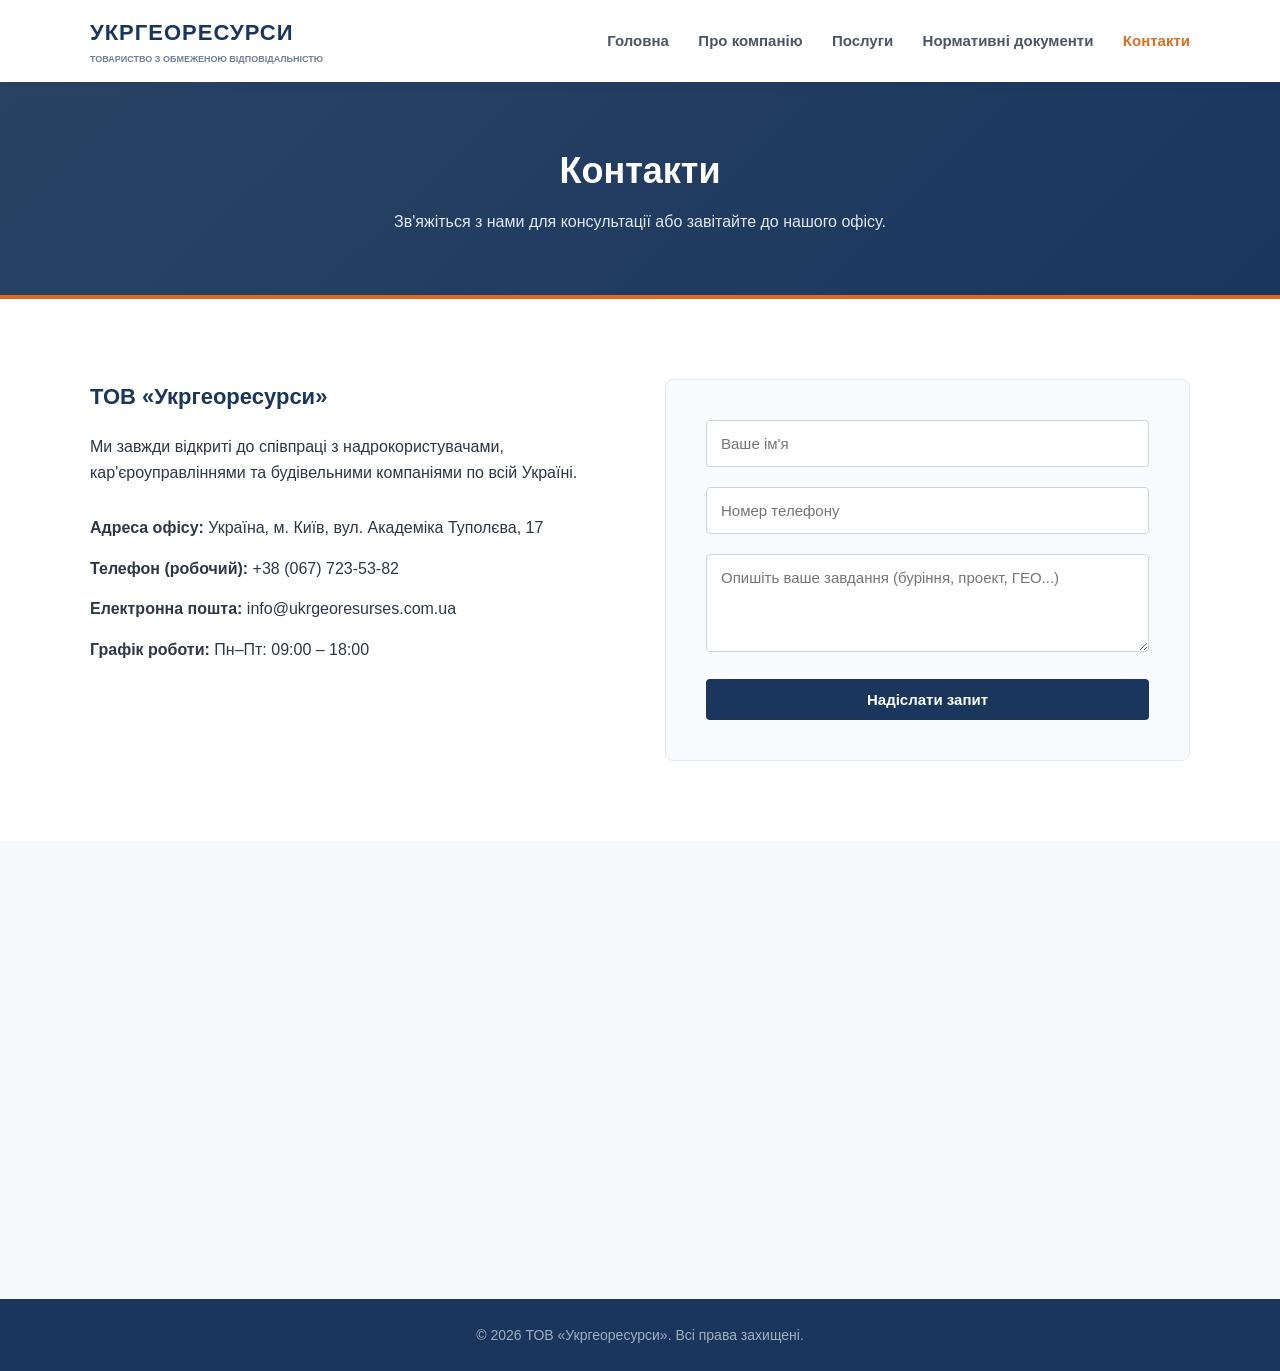
==== contacts.html @ 728f70e0 "Add contacts.html with contact information and form" ====
<!DOCTYPE html>
<html lang="uk">
<head>
    <meta charset="UTF-8">
    <meta name="viewport" content="width=device-width, initial-scale=1.0">
    <title>Контакти — ТОВ Укргеоресурси</title>
    <link rel="stylesheet" href="style.css">
</head>
<body>

    <header class="main-header">
        <div class="container">
            <div class="logo">
                <span class="logo-title">УКРГЕОРЕСУРСИ</span>
                <span class="logo-subtitle">ТОВАРИСТВО З ОБМЕЖЕНОЮ ВІДПОВІДАЛЬНІСТЮ</span>
            </div>
            <nav class="main-nav">
                <a href="index.html">Головна</a>
                <a href="index.html#about">Про компанію</a>
                <a href="services.html">Послуги</a>
                <a href="services.html#documents">Нормативні документи</a>
                <a href="contacts.html" class="active">Контакти</a>
            </nav>
        </div>
    </header>

    <section class="page-banner">
        <div class="container">
            <h1>Контакти</h1>
            <p>Зв'яжіться з нами для консультації або завітайте до нашого офісу.</p>
        </div>
    </section>

    <section class="contacts-section">
        <div class="container">
            <div class="contacts-wrapper">
                
                <div class="contacts-info">
                    <h3>ТОВ «Укргеоресурси»</h3>
                    <p>Ми завжди відкриті до співпраці з надрокористувачами, кар'єроуправліннями та будівельними компаніями по всій Україні.</p>
                    <ul class="contact-list">
                        <li><strong>Адреса офісу:</strong> Україна, м. Київ, вул. Академіка Туполєва, 17</li>
                        <li><strong>Телефон (робочий):</strong> +38 (067) 723-53-82</li>
                        <li><strong>Електронна пошта:</strong> info@ukrgeoresurses.com.ua</li>
                        <li><strong>Графік роботи:</strong> Пн–Пт: 09:00 – 18:00</li>
                    </ul>
                </div>

                <div class="contacts-form-block">
                    <form class="contact-form">
                        <div class="form-group">
                            <input type="text" placeholder="Ваше ім'я" required>
                        </div>
                        <div class="form-group">
                            <input type="tel" placeholder="Номер телефону" required>
                        </div>
                        <div class="form-group">
                            <textarea placeholder="Опишіть ваше завдання (буріння, проект, ГЕО...)" rows="4"></textarea>
                        </div>
                        <button type="submit" class="btn btn-primary">Надіслати запит</button>
                    </form>
                </div>

            </div>
        </div>
    </section>

    <section class="map-section">
        <div class="map-container">
            <iframe src="https://www.google.com/maps/embed?pb=!1m18!1m12!1m13!1m4!1s0x40d4cc445ca1bf6b:0x5e2d1eb9cf84fc1b!2m2!1d30.404283!2d50.467882!3m2!1i1024!2i768!4f13.1!3m3!1m2!1s0x40d4cc43228a0ed7%3A0x7292db3b6f0e4952!2sAkademika+Tupolieva+St%2C+Kyiv%2C+Ukraine!5e0!3m2!1sen!2spl!4v1718750000000!5m2!1sen!2spl" width="100%" height="450" style="border:0;" allowfullscreen="" loading="lazy" referrerpolicy="no-referrer-when-downgrade"></iframe>
        </div>
    </section>

    <footer class="main-footer">
        <div class="container">
            <p>&copy; 2026 ТОВ «Укргеоресурси». Всі права захищені.</p>
        </div>
    </footer>

    <script src="script.js"></script>
</body>
</html>
---- style.css ----
/* ==========================================================================
   1. СБРОС СТИЛЕЙ И БАЗОВЫЕ НАСТРОЙКИ (RESET & BASE)
   ========================================================================== */
* {
    box-sizing: border-box;
    margin: 0;
    padding: 0;
}

html {
    scroll-behavior: smooth;
}

body {
    font-family: 'Arial', sans-serif;
    line-height: 1.6;
    color: #2D3748;
    background-color: #F7FAFC;
}

.container {
    width: 100%;
    max-width: 1140px;
    margin: 0 auto;
    padding: 0 20px;
}

/* Кнопки */
.btn {
    display: inline-block;
    padding: 12px 28px;
    font-size: 15px;
    font-weight: bold;
    text-decoration: none;
    border-radius: 4px;
    transition: all 0.3s ease;
    cursor: pointer;
    border: none;
    text-align: center;
}

.btn-primary {
    background-color: #1A365D;
    color: #FFFFFF;
}

.btn-primary:hover {
    background-color: #2A4365;
    transform: translateY(-2px);
}

.btn-secondary {
    background-color: transparent;
    color: #1A365D;
    border: 2px solid #1A365D;
}

.btn-secondary:hover {
    background-color: #1A365D;
    color: #FFFFFF;
    transform: translateY(-2px);
}

/* Заголовки */
h2 {
    font-size: 32px;
    color: #1A365D;
    text-align: center;
    margin-bottom: 40px;
    position: relative;
}

h2::after {
    content: '';
    display: block;
    width: 60px;
    height: 4px;
    background-color: #DD6B20;
    margin: 12px auto 0 auto;
    border-radius: 2px;
}


/* ==========================================================================
   2. ШАПКА САЙТА (HEADER & NAVIGATION)
   ========================================================================== */
.main-header {
    background-color: #FFFFFF;
    box-shadow: 0 2px 10px rgba(0, 0, 0, 0.05);
    position: sticky;
    top: 0;
    z-index: 100;
}

.main-header .container {
    display: flex;
    justify-content: space-between;
    align-items: center;
    padding-top: 15px;
    padding-bottom: 15px;
}

.logo {
    display: flex;
    flex-direction: column;
}

.logo-title {
    font-size: 22px;
    font-weight: 900;
    color: #1A365D;
    letter-spacing: 1px;
}

.logo-subtitle {
    font-size: 9px;
    color: #718096;
    font-weight: bold;
    margin-top: 2px;
}

.main-nav a {
    color: #4A5568;
    text-decoration: none;
    font-size: 15px;
    font-weight: 600;
    margin-left: 25px;
    transition: color 0.2s ease;
}

.main-nav a:hover,
.main-nav a.active {
    color: #DD6B20;
}


/* ==========================================================================
   3. ГЛАВНЫЙ БАННЕР (HERO SECTION)
   ========================================================================== */
.hero-section {
    background: linear-gradient(135deg, rgba(26, 54, 93, 0.95) 0%, rgba(42, 67, 101, 0.85) 100%);
    color: #FFFFFF;
    padding: 100px 0;
    text-align: center;
}

.hero-section h1 {
    font-size: 42px;
    font-weight: 800;
    margin-bottom: 20px;
    line-height: 1.2;
}

.hero-section p {
    font-size: 18px;
    max-width: 800px;
    margin: 0 auto 35px auto;
    color: #E2E8F0;
}

.hero-actions .btn {
    margin: 0 10px;
}


/* ==========================================================================
   4. ПРО КОМПАНИЮ (ABOUT SECTION)
   ========================================================================== */
.about-section {
    padding: 80px 0;
    background-color: #FFFFFF;
}

.about-content {
    max-width: 800px;
    margin: 0 auto;
    font-size: 16px;
}

.about-content p {
    margin-bottom: 20px;
    text-align: justify;
}


/* ==========================================================================
   5. НАПРАВЛЕНИЯ УСЛУГ (SERVICES SECTION - MAIN)
   ========================================================================== */
.services-section {
    padding: 80px 0;
}

.services-grid {
    display: flex;
    justify-content: space-between;
    gap: 30px;
}

.service-card {
    background-color: #FFFFFF;
    padding: 40px 30px;
    border-radius: 6px;
    box-shadow: 0 4px 6px rgba(0, 0, 0, 0.02), 0 1px 3px rgba(0, 0, 0, 0.05);
    flex: 1;
    transition: transform 0.3s ease, box-shadow 0.3s ease;
    border-top: 4px solid #1A365D;
    display: flex;
    flex-direction: column;
    justify-content: space-between;
}

.service-card:hover {
    transform: translateY(-5px);
    box-shadow: 0 10px 20px rgba(0, 0, 0, 0.08);
    border-top-color: #DD6B20;
}

.service-card h3 {
    font-size: 20px;
    color: #1A365D;
    margin-bottom: 15px;
}

.service-card p {
    font-size: 15px;
    color: #4A5568;
    margin-bottom: 20px;
}


/* ==========================================================================
   6. КОНТАКТЫ И ФОРМА (CONTACTS SECTION)
   ========================================================================== */
.contacts-section {
    padding: 80px 0;
    background-color: #FFFFFF;
}

.contacts-wrapper {
    display: flex;
    gap: 50px;
}

.contacts-info, .contacts-form-block {
    flex: 1;
}

.contacts-info h3 {
    font-size: 22px;
    color: #1A365D;
    margin-bottom: 20px;
}

.contact-list {
    list-style: none;
    margin-top: 30px;
}

.contact-list li {
    margin-bottom: 15px;
    font-size: 16px;
}

/* Стили формы */
.contact-form {
    background-color: #F8FAFC;
    padding: 40px;
    border-radius: 8px;
    border: 1px solid #E2E8F0;
}

.form-group {
    margin-bottom: 20px;
}

.contact-form input,
.contact-form textarea {
    width: 100%;
    padding: 14px;
    border: 1px solid #CBD5E0;
    background-color: #FFFFFF;
    border-radius: 4px;
    font-family: inherit;
    font-size: 15px;
    color: #2D3748;
    transition: border-color 0.2s ease;
}

.contact-form input:focus,
.contact-form textarea:focus {
    outline: none;
    border-color: #1A365D;
}

.contact-form .btn {
    width: 100%;
}


/* ==========================================================================
   7. ПОДВАЛ (FOOTER)
   ========================================================================== */
.main-footer {
    background-color: #1A365D;
    color: #A0AEC0;
    padding: 25px 0;
    text-align: center;
    font-size: 14px;
}


/* ==========================================================================
   8. СТИЛИ ДЛЯ ВНУТРЕННИХ СТРАНИЦ УСЛУГ (SERVICES & DETAILS)
   ========================================================================== */
.page-banner {
    background: linear-gradient(135deg, #2A4365 0%, #1A365D 100%);
    color: #FFFFFF;
    padding: 60px 0;
    text-align: center;
    border-bottom: 4px solid #DD6B20;
}

.page-banner h1 {
    font-size: 36px;
    margin-bottom: 10px;
    font-weight: 800;
}

.page-banner p {
    color: #E2E8F0;
    font-size: 16px;
    max-width: 700px;
    margin: 0 auto;
}

.detailed-services {
    padding: 60px 0;
}

.services-list {
    max-width: 900px;
    margin: 0 auto;
}

.service-item {
    background-color: #FFFFFF;
    padding: 35px;
    border-radius: 6px;
    margin-bottom: 30px;
    box-shadow: 0 4px 6px rgba(0, 0, 0, 0.02);
    border-left: 5px solid #1A365D;
}

.service-item h3 {
    color: #1A365D;
    margin-bottom: 15px;
    font-size: 22px;
}

.service-item p {
    font-size: 16px;
    color: #4A5568;
    margin-bottom: 20px;
}

/* Красивые списки инженерных работ */
.service-item ul, .service-detail-content ul {
    list-style-type: none;
    padding-left: 0;
}

.service-item li, .service-detail-content li {
    position: relative;
    padding-left: 25px;
    margin-bottom: 12px;
    font-size: 15px;
    color: #2D3748;
}

/* Кастомный маркер-стрелочка для списков */
.service-item li::before, .service-detail-content li::before {
    content: "→";
    color: #DD6B20;
    font-weight: bold;
    position: absolute;
    left: 0;
    top: 0;
}

/* Раздел документов */
.section-subtitle {
    text-align: center;
    color: #718096;
    margin-top: -30px;
    margin-bottom: 40px;
    font-size: 16px;
}

.documents-grid {
    display: flex;
    gap: 30px;
    max-width: 900px;
    margin: 0 auto;
}

.document-card {
    background-color: #FFFFFF;
    padding: 30px;
    border-radius: 6px;
    flex: 1;
    border: 1px solid #E2E8F0;
    box-shadow: 0 2px 4px rgba(0,0,0,0.01);
}

.document-card h4 {
    color: #1A365D;
    font-size: 18px;
    margin-bottom: 15px;
    border-bottom: 2px solid #E2E8F0;
    padding-bottom: 10px;
}

.document-card ul {
    list-style: none;
}

.document-card li {
    position: relative;
    padding-left: 20px;
    margin-bottom: 12px;
    font-size: 14px;
}

.document-card li::before {
    content: "•";
    color: #DD6B20;
    font-weight: bold;
    font-size: 18px;
    position: absolute;
    left: 0;
    top: -2px;
}

.document-card a {
    color: #4A5568;
    text-decoration: none;
    transition: color 0.2s ease;
}

.document-card a:hover {
    color: #1A365D;
    text-decoration: underline;
}

/* Специфические блоки для страниц конкретных услуг (Детали) */
.service-detail-section {
    padding: 60px 0;
}

.service-detail-content {
    background-color: #FFFFFF;
    padding: 45px;
    border-radius: 8px;
    box-shadow: 0 4px 10px rgba(0,0,0,0.03);
    max-width: 850px;
    margin: 0 auto;
}

.service-detail-content p.intro-text {
    font-size: 18px;
    color: #4A5568;
    margin-bottom: 30px;
    border-bottom: 1px solid #E2E8F0;
    padding-bottom: 20px;
}

.service-detail-content h3 {
    color: #1A365D;
    font-size: 22px;
    margin-top: 30px;
    margin-bottom: 20px;
}

/* Блок преимуществ на страницах услуг */
.benefits-block {
    background-color: #F8FAFC;
    border: 1px solid #E2E8F0;
    border-left: 4px solid #DD6B20;
    padding: 25px;
    border-radius: 4px;
    margin-top: 40px;
}

.benefits-block h4 {
    color: #1A365D;
    margin-bottom: 10px;
    font-size: 18px;
}

.page-actions {
    text-align: center;
    margin-top: 40px;
}


/* ==========================================================================
   9. АДАПТИВНОСТЬ ДЛЯ МОБИЛЬНЫХ УСТРОЙСТВ (RESPONSIVE)
   ========================================================================== */
@media (max-width: 768px) {
    .main-header .container {
        flex-direction: column;
        gap: 15px;
    }

    .main-nav a {
        margin: 0 10px;
        font-size: 14px;
    }

    .hero-section {
        padding: 60px 0;
    }

    .hero-section h1 {
        font-size: 28px;
    }

    .hero-section p {
        font-size: 15px;
    }

    .hero-actions .btn, .service-card .btn {
        display: block;
        width: 100%;
        margin: 10px 0;
    }

    .services-grid, .documents-grid, .contacts-wrapper {
        flex-direction: column;
        gap: 20px;
    }

    .contact-form {
        padding: 20px;
    }

    .page-banner h1 {
        font-size: 26px;
    }

    .service-detail-content {
        padding: 25px;
    }
}
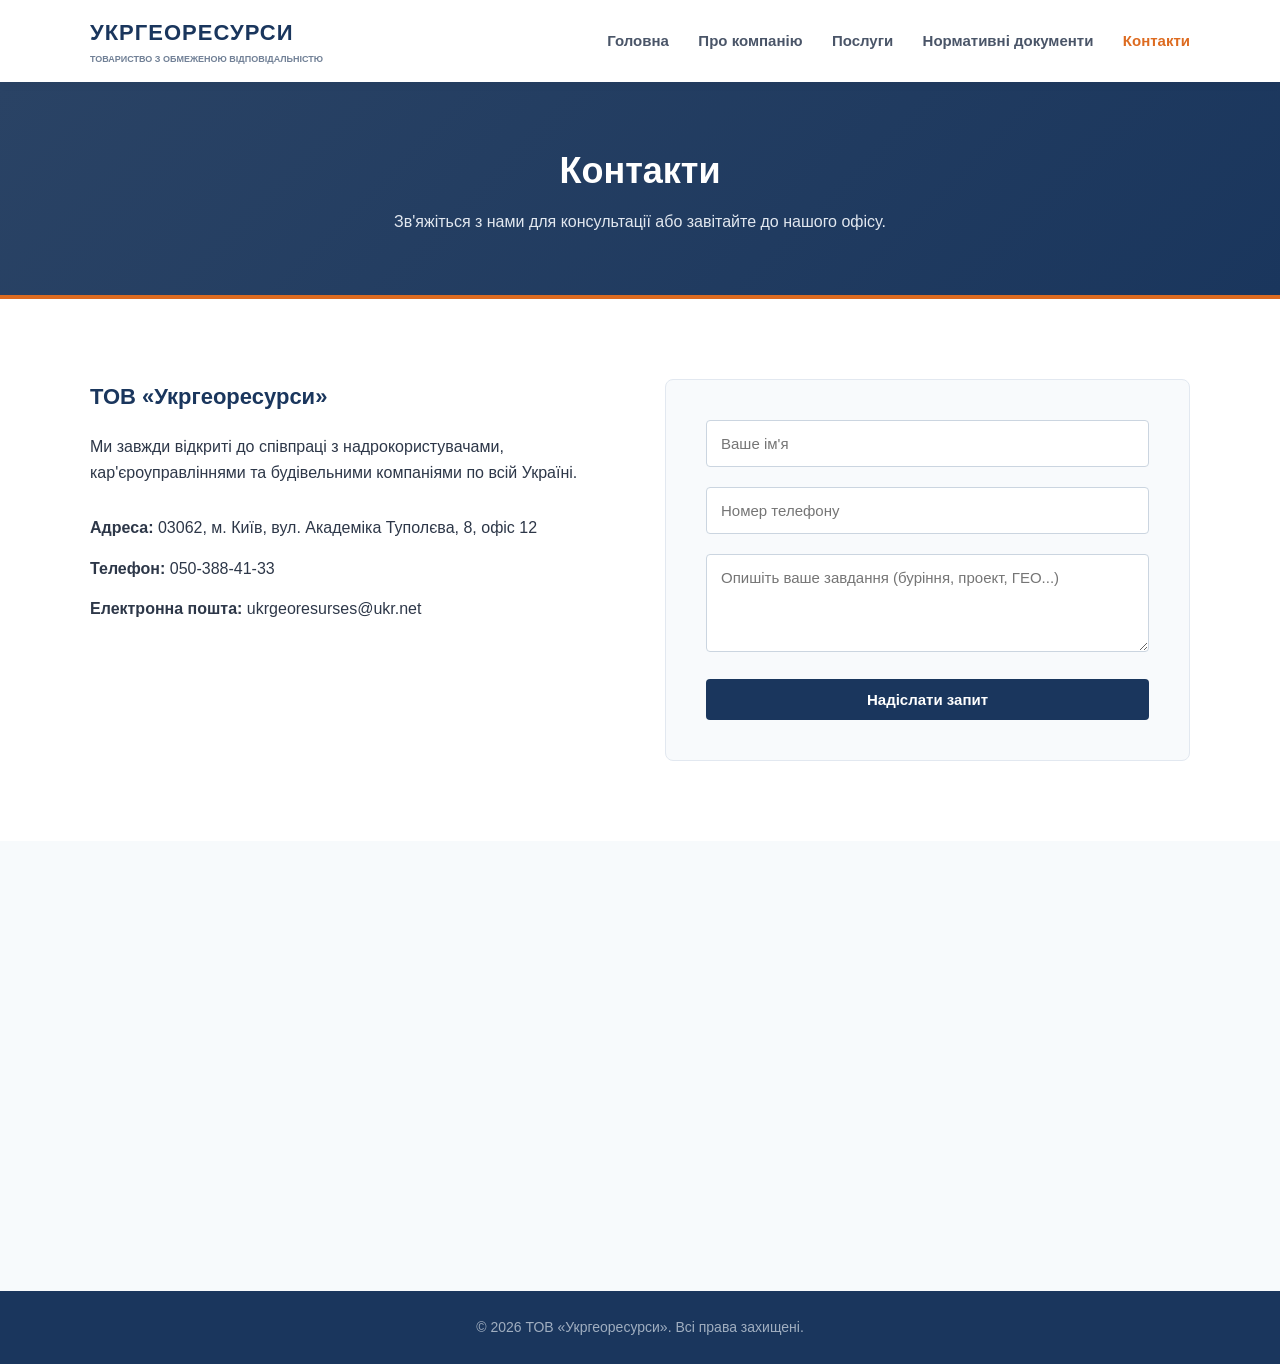
==== commit b08bbd29: "Update contact details and map iframe source" ====
--- a/contacts.html
+++ b/contacts.html
@@ -39,10 +39,9 @@
                     <h3>ТОВ «Укргеоресурси»</h3>
                     <p>Ми завжди відкриті до співпраці з надрокористувачами, кар'єроуправліннями та будівельними компаніями по всій Україні.</p>
                     <ul class="contact-list">
-                        <li><strong>Адреса офісу:</strong> Україна, м. Київ, вул. Академіка Туполєва, 17</li>
-                        <li><strong>Телефон (робочий):</strong> +38 (067) 723-53-82</li>
-                        <li><strong>Електронна пошта:</strong> info@ukrgeoresurses.com.ua</li>
-                        <li><strong>Графік роботи:</strong> Пн–Пт: 09:00 – 18:00</li>
+                        <li><strong>Адреса:</strong> 03062, м. Київ, вул. Академіка Туполєва, 8, офіс 12</li>
+                        <li><strong>Телефон:</strong> 050-388-41-33</li>
+                        <li><strong>Електронна пошта:</strong> ukrgeoresurses@ukr.net</li>
                     </ul>
                 </div>
 
@@ -67,7 +66,7 @@
 
     <section class="map-section">
         <div class="map-container">
-            <iframe src="https://www.google.com/maps/embed?pb=!1m18!1m12!1m13!1m4!1s0x40d4cc445ca1bf6b:0x5e2d1eb9cf84fc1b!2m2!1d30.404283!2d50.467882!3m2!1i1024!2i768!4f13.1!3m3!1m2!1s0x40d4cc43228a0ed7%3A0x7292db3b6f0e4952!2sAkademika+Tupolieva+St%2C+Kyiv%2C+Ukraine!5e0!3m2!1sen!2spl!4v1718750000000!5m2!1sen!2spl" width="100%" height="450" style="border:0;" allowfullscreen="" loading="lazy" referrerpolicy="no-referrer-when-downgrade"></iframe>
+            <iframe src="https://maps.google.com/maps?q=%D0%BC.+%D0%9A%D0%B8%D1%97%D0%B2%2C+%D0%B2%D1%83%D0%BB.+%D0%90%D0%BA%D0%B0%D0%B0%D0%B4%D0%B5%D0%BC%D1%96%D0%BA%D0%B0+%D0%A2%D1%83%D0%BF%D0%BE%D0%BB%D1%94%D0%B2%D0%B0%2C+8&t=&z=16&ie=UTF-8&iwloc=&output=embed" width="100%" height="450" style="border:0;" allowfullscreen="" loading="lazy" referrerpolicy="no-referrer-when-downgrade"></iframe>
         </div>
     </section>
 
--- a/style.css
+++ b/style.css
@@ -552,3 +552,15 @@
         padding: 25px;
     }
 }
+
+
+/* ==========================================================================
+   10. СЕКЦИЯ КАРТЫ (MAP)
+   ========================================================================== */
+.map-section {
+    width: 100%;
+    line-height: 0; /* Убирает микро-отступ снизу от iframe */
+}
+.map-container iframe {
+    vertical-align: top;
+}
